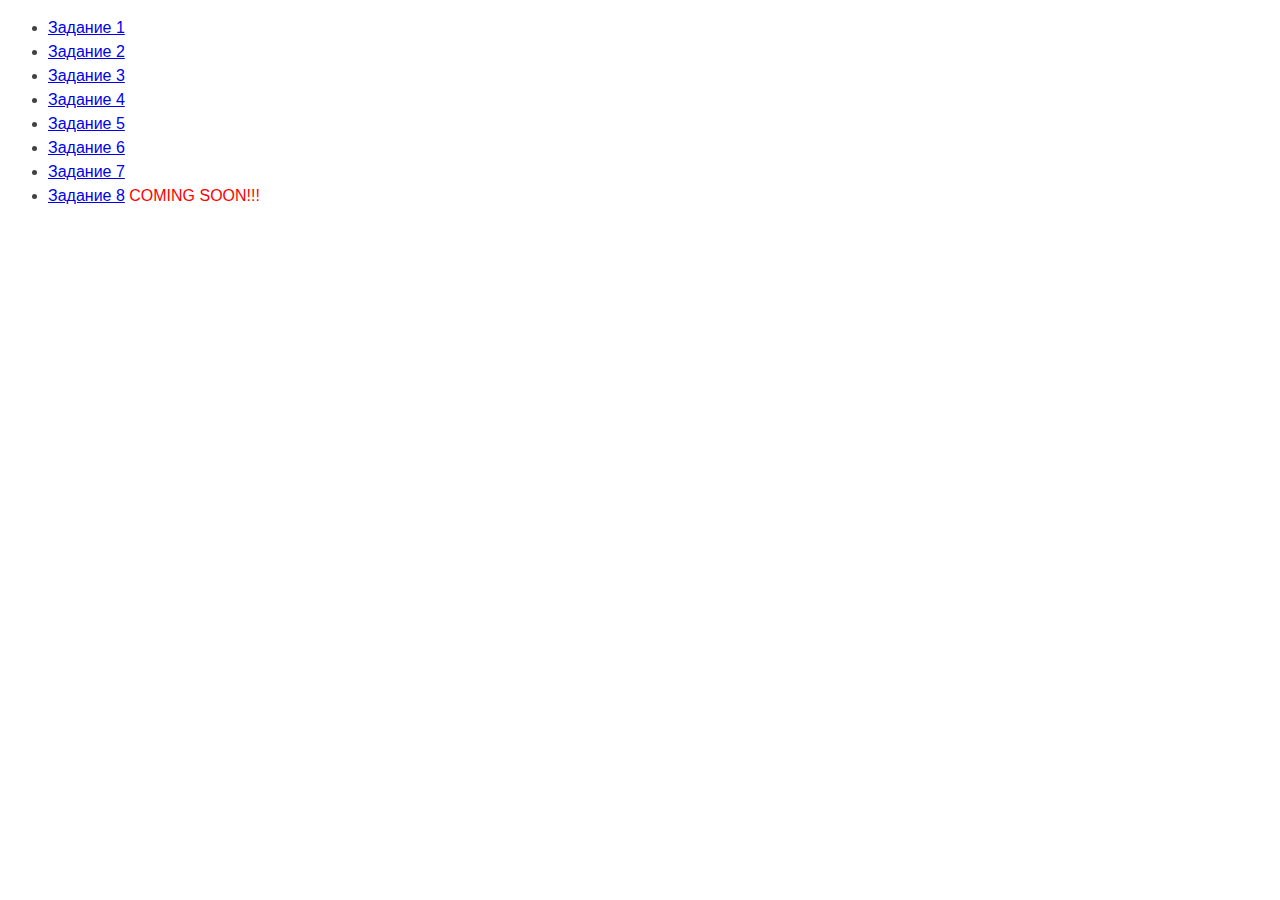
==== index.html @ 6abde2ce "just end" ====
<!DOCTYPE html>
<html lang="ru">
  <head>
    <meta charset="UTF-8" />
    <meta http-equiv="X-UA-Compatible" content="IE=edge" />
    <meta name="viewport" content="width=device-width, initial-scale=1.0" />
    <title>Страница навигации</title>
    <style>
      body {
        font-family: -apple-system, BlinkMacSystemFont, 'Segoe UI', Roboto,
          Oxygen, Ubuntu, Cantarell, 'Open Sans', 'Helvetica Neue', sans-serif;
        background-color: #fff;
        color: #424242;
        line-height: 1.5;
      }
    </style>
  </head>
  <body>
    <ul>
      <li><a href="task-01.html">Задание 1</a></li>
      <li><a href="task-02.html">Задание 2</a></li>
      <li><a href="task-03.html">Задание 3</a></li>
      <li><a href="task-04.html">Задание 4</a></li>
      <li><a href="task-05.html">Задание 5</a></li>
      <li><a href="task-06.html">Задание 6</a></li>
      <li><a href="task-07.html">Задание 7</a></li>
      <li><a href="task-08.html">Задание 8</a>
        <span style="color: red;">COMING SOON!!!</span>
      </li>
    </ul>
  </body>
</html>
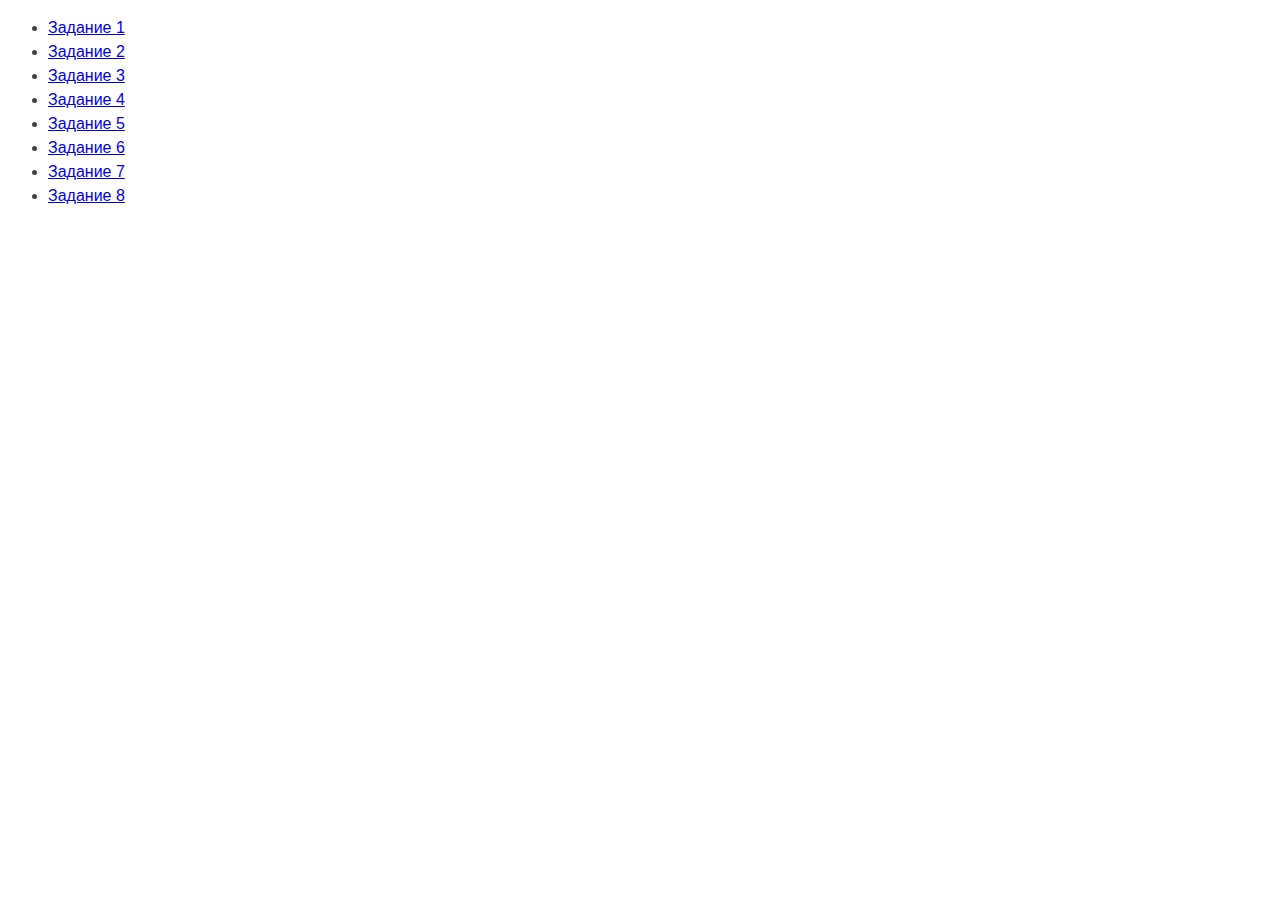
==== commit d1353652: "good" ====
--- a/index.html
+++ b/index.html
@@ -24,9 +24,7 @@
       <li><a href="task-05.html">Задание 5</a></li>
       <li><a href="task-06.html">Задание 6</a></li>
       <li><a href="task-07.html">Задание 7</a></li>
-      <li><a href="task-08.html">Задание 8</a>
-        <span style="color: red;">COMING SOON!!!</span>
-      </li>
+      <li><a href="task-08.html">Задание 8</a></li>
     </ul>
   </body>
 </html>